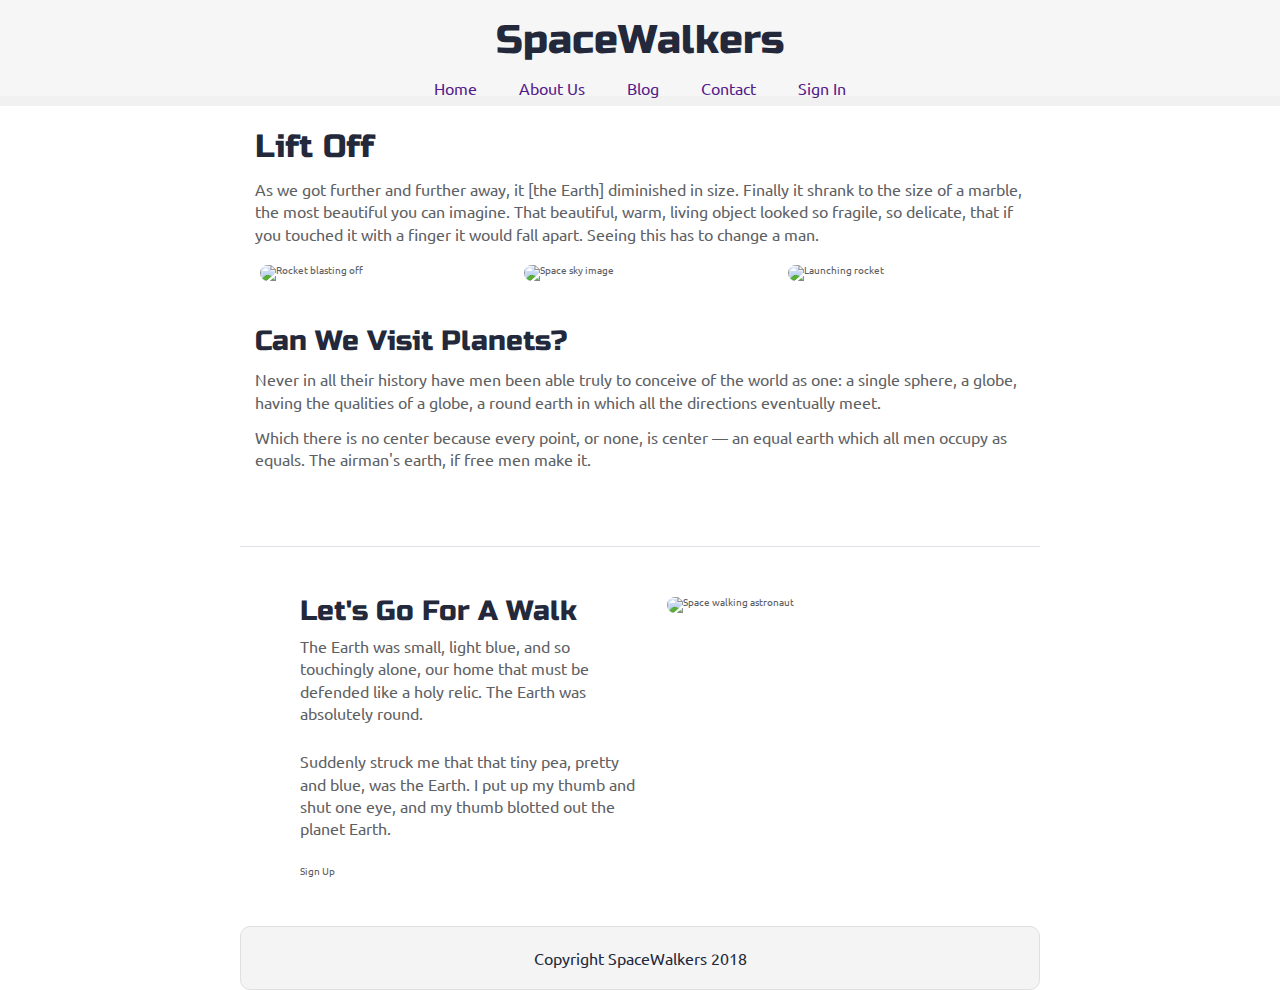
==== index.html @ b3f24853 "work in progress MVP" ====
<!doctype html>

<html lang="en">
<head>
  <meta charset="utf-8">
  <meta name="viewport" content="width=device-width, initial-scale=1" />

  <title>SpaceWalkers</title>

  <link href="https://fonts.googleapis.com/css?family=Russo+One|Ubuntu" rel="stylesheet">
  <link href="css/index.css" rel="stylesheet">

  <!--[if lt IE 9]>
    <script src="https://cdnjs.cloudflare.com/ajax/libs/html5shiv/3.7.3/html5shiv.js"></script>
  <![endif]-->
</head>

<body>

 <!-- navigation code here -->
 <header class="main-navigation">
    <h1 class="logo-heading">SpaceWalkers</h1>
    <nav>
      <a href="">Home</a>
      <a href="">About Us</a>
      <a href="">Blog</a>
      <a href="">Contact</a>
      <a href="">Sign In</a>
    </nav>
  </header>

  <div class="container home">
    

    <header class="intro">
       <!-- image code here -->
       <img src="img/main-header.png" alt="">

      <h2>Lift Off</h2>
    
      <p>As we got further and further away, it [the Earth] diminished in size. Finally it shrank to the size of a marble, the most beautiful you can imagine. That beautiful, warm, living object looked so fragile, so delicate, that if you touched it with a finger it would fall apart. Seeing this has to change a man.</p>
    </header>

    <section class="space-images">
        <img src="img/blast.png" class="blast" alt="Rocket blasting off">
        <img src="img/sky.png" class="sky" alt="Space sky image">
        <img src="img/launch.png" class="launch" alt="Launching rocket">
    </section>
   
    <section class="visit-planets">
     
      <h3>Can We Visit Planets?</h3>
    
      <p>Never in all their history have men been able truly to conceive of the world as one: a single sphere, a globe, having the qualities of a globe, a round earth in which all the directions eventually meet.</p>
    
      <p>Which there is no center because every point, or none, is center — an equal earth which all men occupy as equals. The airman's earth, if free men make it.</p>
    </section>
    
    <section class="walk">
      <div class="walk-text">
        <h3>Let's Go For A Walk</h3>

        <p>The Earth was small, light blue, and so touchingly alone, our home that must be defended like a holy relic. The Earth was absolutely round.</p>
      
        <p>Suddenly struck me that that tiny pea, pretty and blue, was the Earth. I put up my thumb and shut one eye, and my thumb blotted out the planet Earth.</p>
      
        <div class="btn">
          Sign Up
        </div>
      </div>
      
      <div class="walk-img">
          <img src="img/space-walk.png" alt="Space walking astronaut">
      </div>

    </section>

    <footer>
      <p>Copyright SpaceWalkers 2018</p>
    </footer>

  </div>
</body>
</html>
---- css/index.css ----
/* http://meyerweb.com/eric/tools/css/reset/ 
   v2.0 | 20110126
   License: none (public domain)
*/
html,
body,
div,
span,
applet,
object,
iframe,
h1,
h2,
h3,
h4,
h5,
h6,
p,
blockquote,
pre,
a,
abbr,
acronym,
address,
big,
cite,
code,
del,
dfn,
em,
img,
ins,
kbd,
q,
s,
samp,
small,
strike,
strong,
sub,
sup,
tt,
var,
b,
u,
i,
center,
dl,
dt,
dd,
ol,
ul,
li,
fieldset,
form,
label,
legend,
table,
caption,
tbody,
tfoot,
thead,
tr,
th,
td,
article,
aside,
canvas,
details,
embed,
figure,
figcaption,
footer,
header,
hgroup,
menu,
nav,
output,
ruby,
section,
summary,
time,
mark,
audio,
video {
  margin: 0;
  padding: 0;
  border: 0;
  font-size: 100%;
  font: inherit;
  vertical-align: baseline;
}
/* HTML5 display-role reset for older browsers */
article,
aside,
details,
figcaption,
figure,
footer,
header,
hgroup,
menu,
nav,
section {
  display: block;
}
body {
  line-height: 1;
}
ol,
ul {
  list-style: none;
}
blockquote,
q {
  quotes: none;
}
blockquote:before,
blockquote:after,
q:before,
q:after {
  content: '';
  content: none;
}
table {
  border-collapse: collapse;
  border-spacing: 0;
}
* {
  box-sizing: border-box;
}
html {
  font-size: 62.5%;
}
html,
body {
  font-family: 'Ubuntu', sans-serif;
  color: #5E6164;
}
h1,
h2,
h3,
h4,
h5 {
  font-family: 'Russo One', sans-serif;
  color: #23293B;
}
h2 {
  font-size: 3.2rem;
}
h3 {
  font-size: 2.8rem;
}
p {
  font-size: 1.6rem;
  line-height: 1.4;
}
.container {
  max-width: 800px;
  width: 100%;
  margin: 0 auto;
}
.main-navigation {
  width: 100%;
  display: flex;
  flex-direction: column;
  align-items: center;
  justify-content: space-between;
  background-color: #F6F6F6;
  border-bottom: 10px solid #F1F1F1;
}
.main-navigation .logo-heading {
  font-size: 4rem;
  padding: 20px;
}
.main-navigation nav a {
  font-size: 1.6rem;
  text-decoration: none;
  padding: 20px;
  align-self: center;
}
footer {
  color: #22283B;
  background: #f4f4f4;
  padding: 20px 0;
  border: 1px double #e0e0e0;
  border-radius: 10px;
  display: flex;
  justify-content: center;
  align-items: center;
}
.home .intro h2 {
  padding: 15px;
}
.home .intro p {
  padding: 0 15px;
}
.home .space-images {
  display: flex;
  flex-wrap: wrap;
  width: 100%;
}
.home .space-images img {
  width: 28%;
  margin: 20px 2.5%;
  border-radius: 20px;
  height: 100%;
}
.home .visit-planets {
  padding: 15px;
}
.home .visit-planets h3 {
  margin-top: 11px;
}
.home .visit-planets p {
  margin-top: 13px;
}
.home .walk {
  margin-top: 60px;
  border-top: 1px solid #dee2e6;
  padding: 50px 60px;
  display: flex;
  justify-content: center;
}
.home .walk .walk-text {
  width: 50%;
}
.home .walk .walk-text h3 {
  margin-bottom: 10px;
}
.home .walk .walk-text p {
  margin-bottom: 26px;
}
.home .walk .walk-img {
  width: 46%;
  margin-left: 4%;
}
.home .walk .walk-img img {
  width: 100%;
  height: auto;
  border-radius: 10px;
}
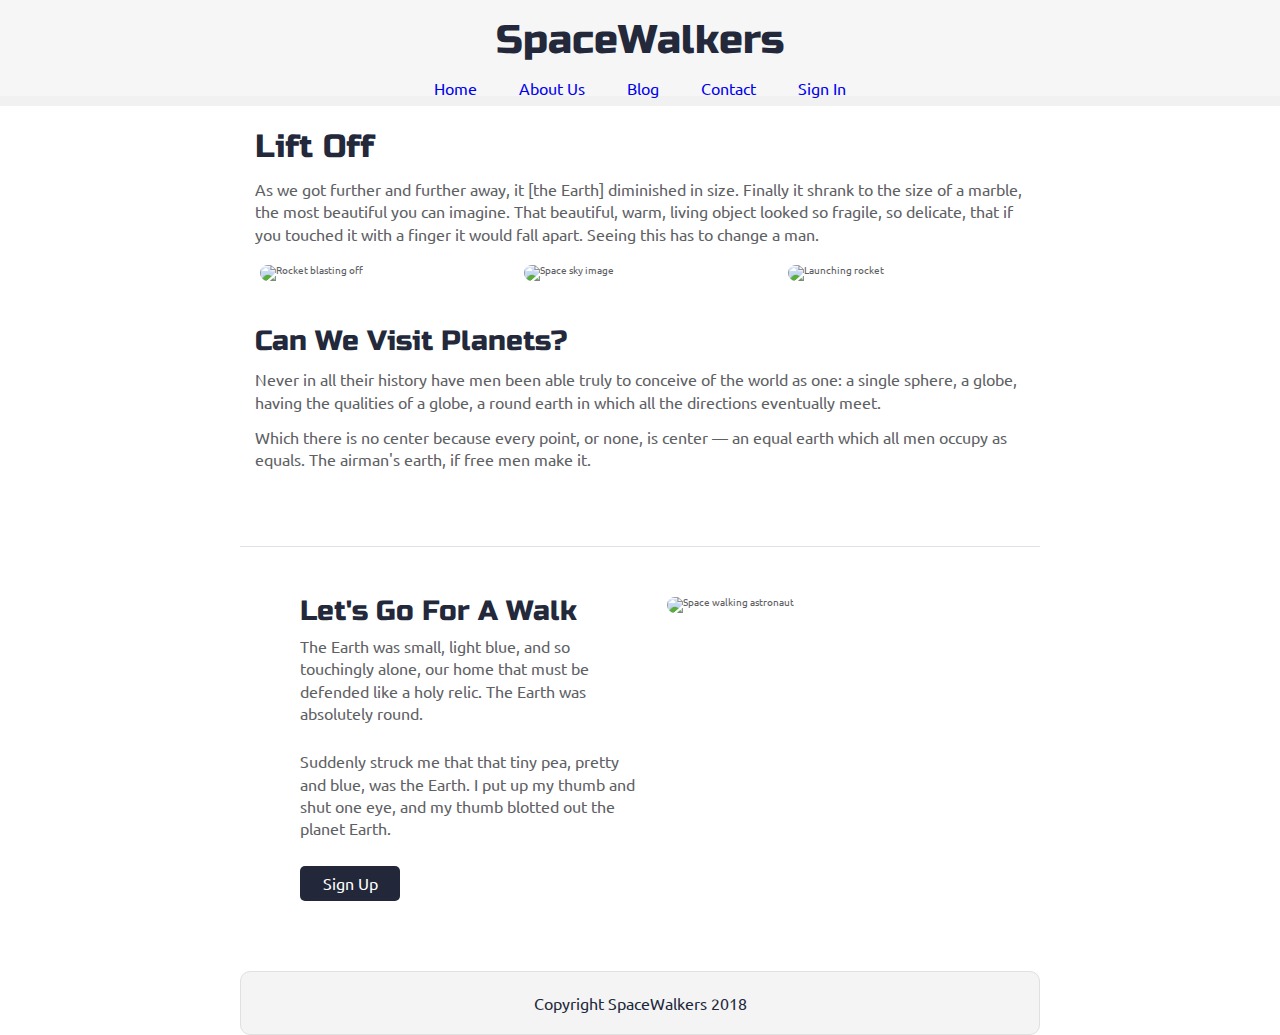
==== commit a12b2f13: "stretch goal of sign up form designed" ====
--- a/index.html
+++ b/index.html
@@ -21,11 +21,11 @@
  <header class="main-navigation">
     <h1 class="logo-heading">SpaceWalkers</h1>
     <nav>
-      <a href="">Home</a>
-      <a href="">About Us</a>
-      <a href="">Blog</a>
-      <a href="">Contact</a>
-      <a href="">Sign In</a>
+      <a href="#">Home</a>
+      <a href="#">About Us</a>
+      <a href="#">Blog</a>
+      <a href="#">Contact</a>
+      <a href="sign-up.html">Sign In</a>
     </nav>
   </header>
 
--- a/css/index.css
+++ b/css/index.css
@@ -179,6 +179,10 @@
   padding: 20px;
   align-self: center;
 }
+.main-navigation nav a:hover {
+  font-size: 2.5rem;
+  text-decoration: underline;
+}
 footer {
   color: #22283B;
   background: #f4f4f4;
@@ -240,3 +244,86 @@
   height: auto;
   border-radius: 10px;
 }
+.btn {
+  width: 100px;
+  height: 35px;
+  background-color: #22283A;
+  color: white;
+  font-size: 1.6rem;
+  border-radius: 5px;
+  -webkit-border-radius: 5px;
+  -moz-border-radius: 5px;
+  display: flex;
+  justify-content: center;
+  align-items: center;
+  cursor: pointer;
+  margin: 20px 0;
+}
+.btn:hover {
+  color: #22283A;
+  background-color: white;
+}
+@media (max-width: 500px) {
+  .container {
+    width: 100%;
+    display: flex;
+    flex-direction: column;
+    align-items: flex-start;
+    padding: 5px;
+  }
+  .container footer {
+    width: 100%;
+    border-radius: 0px;
+  }
+  .container .intro {
+    width: 100%;
+    display: flex;
+    flex-direction: column;
+    align-items: flex-start;
+    padding: 5px;
+  }
+  .container .intro img {
+    width: 100%;
+  }
+  .container .space-images .blast {
+    flex-grow: 2.5;
+    align-self: flex-start;
+  }
+  .container .space-images .sky {
+    display: none;
+  }
+  .container .space-images .launch {
+    display: none;
+  }
+  .container .visit-planets {
+    width: 100%;
+    display: flex;
+    flex-direction: column;
+    align-items: flex-start;
+    padding: 5px;
+  }
+  .container .walk {
+    width: 100%;
+    margin-left: -50px;
+    display: flex;
+    flex-direction: column-reverse;
+    flex-wrap: wrap;
+    align-items: flex-start;
+    justify-content: flex-start;
+  }
+  .container .walk .walk-text {
+    width: 110%;
+  }
+  .container .walk .walk-img {
+    width: 110%;
+    display: flex;
+    flex-direction: column;
+    align-items: flex-start;
+    margin: 20px 0;
+  }
+  .container .btn {
+    width: 100%;
+    height: 65px;
+    font-size: 2rem;
+  }
+}
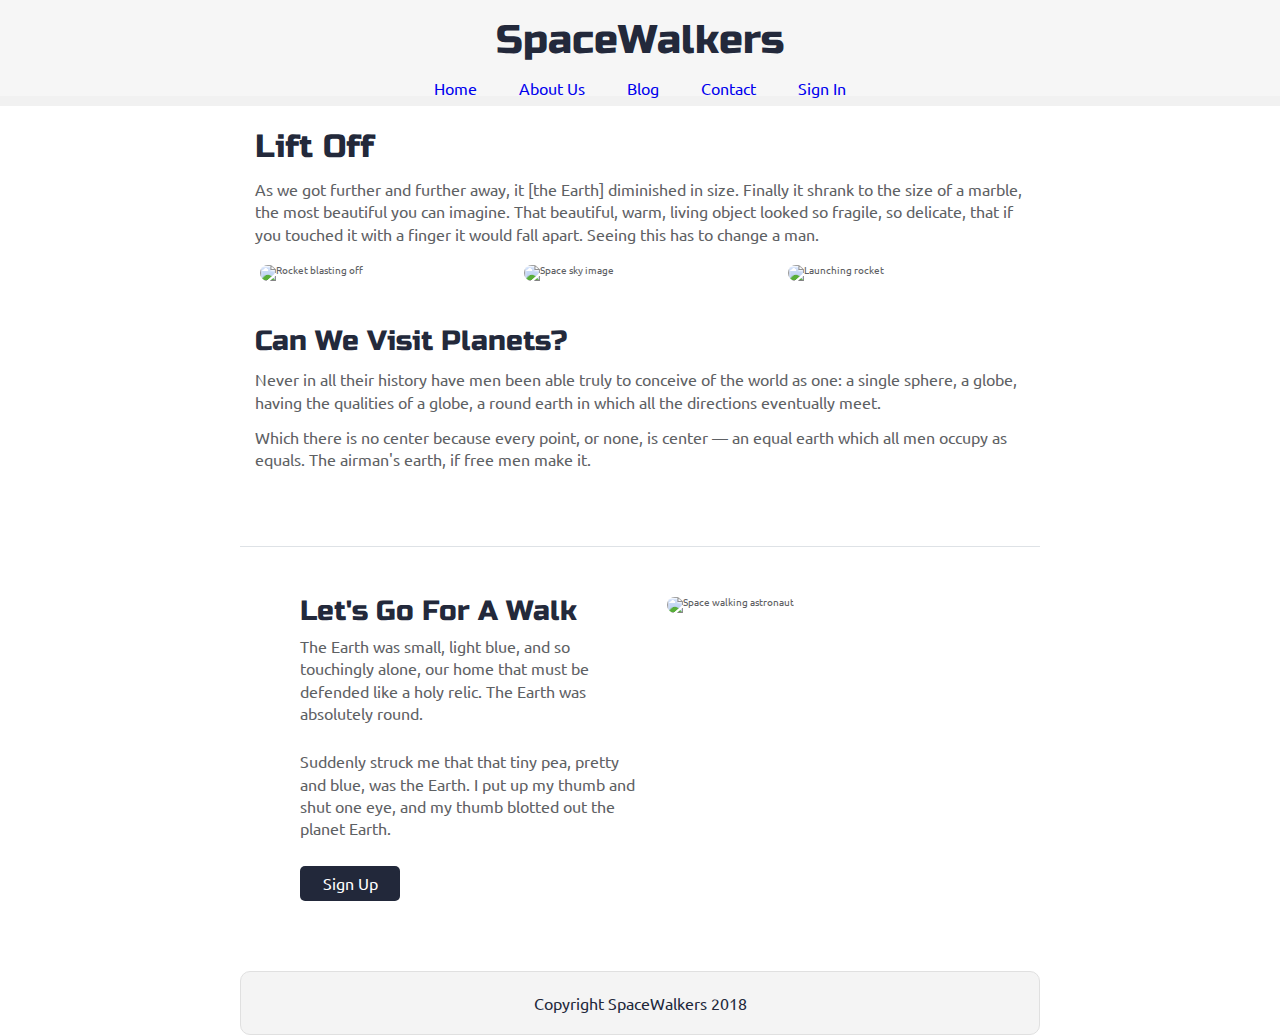
==== commit 9ddf4abd: "final refactored code" ====
--- a/index.html
+++ b/index.html
@@ -25,7 +25,7 @@
       <a href="#">About Us</a>
       <a href="#">Blog</a>
       <a href="#">Contact</a>
-      <a href="sign-up.html">Sign In</a>
+      <a href="sign-up.html" target="_blank">Sign In</a>
     </nav>
   </header>
 
--- a/css/index.css
+++ b/css/index.css
@@ -304,22 +304,23 @@
   }
   .container .walk {
     width: 100%;
-    margin-left: -50px;
     display: flex;
     flex-direction: column-reverse;
-    flex-wrap: wrap;
-    align-items: flex-start;
+    align-items: flex-start;
+    padding: 5px;
     justify-content: flex-start;
   }
   .container .walk .walk-text {
-    width: 110%;
+    width: 100%;
   }
   .container .walk .walk-img {
-    width: 110%;
+    width: 100%;
     display: flex;
     flex-direction: column;
     align-items: flex-start;
     margin: 20px 0;
+    flex-grow: 3;
+    align-self: flex-start;
   }
   .container .btn {
     width: 100%;
